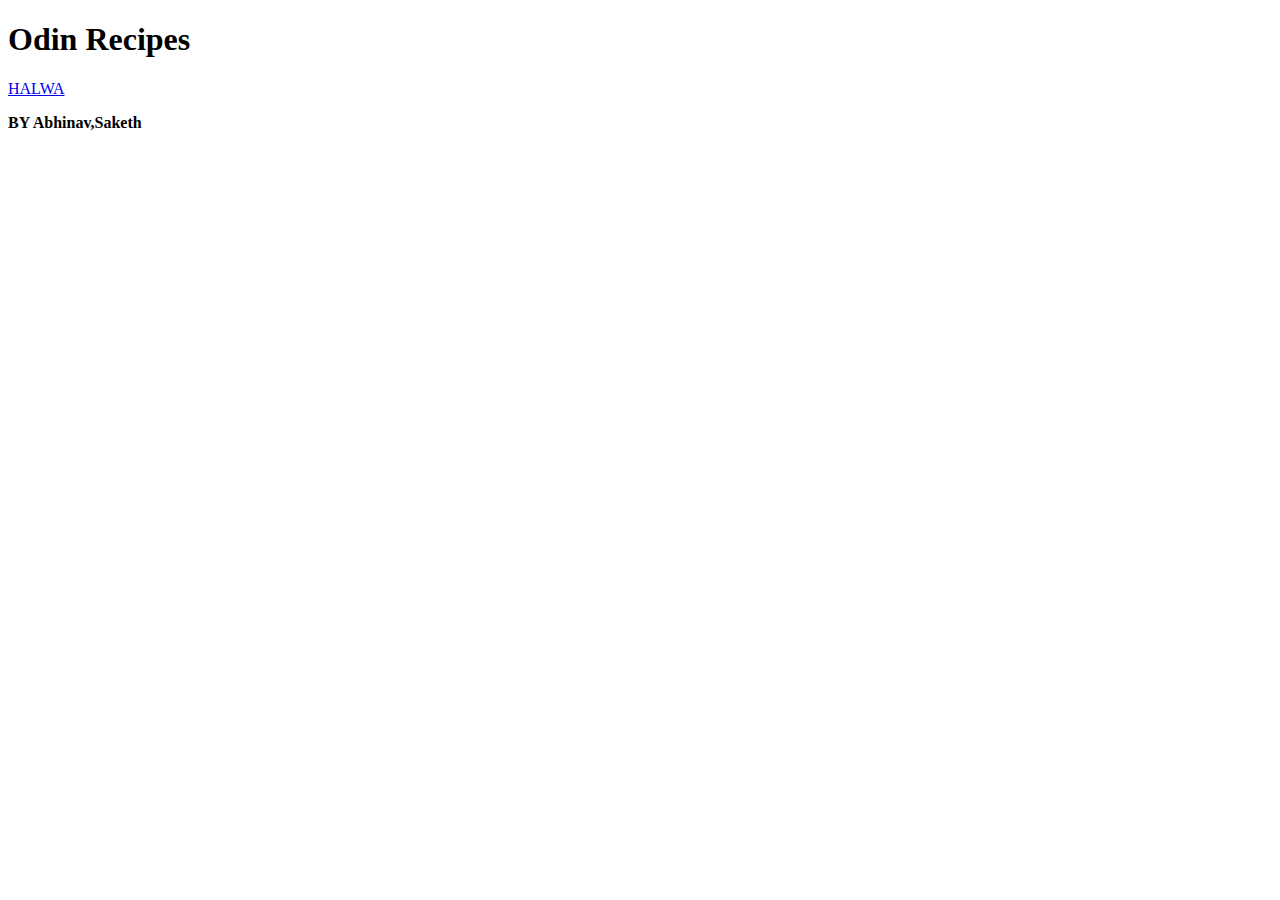
==== index.html @ a092560e "changed website name" ====
<!DOCTYPE html>
<html lang="en">
<head>
    <meta charset="UTF-8">
    <meta name="viewport" content="width=device-width, initial-scale=1.0">
    <title>Recipes</title>
</head>
<body>
    <h1>Odin Recipes</h1>
    <a href="recipes/halwa.html">HALWA</a>
    <p><strong>BY Abhinav,Saketh</strong></p>
</body>
</html>
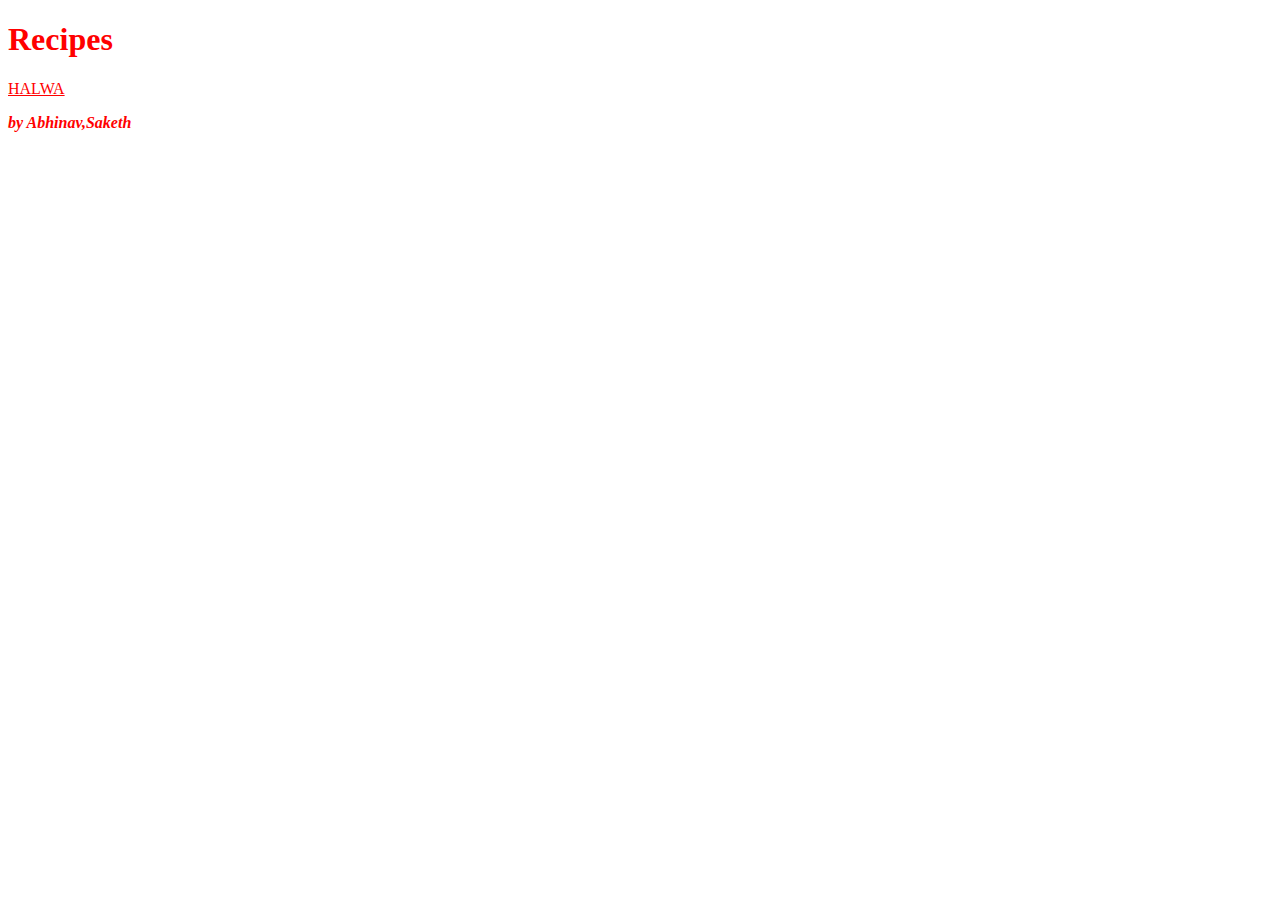
==== commit f275332d: "removed odin" ====
--- a/index.html
+++ b/index.html
@@ -2,12 +2,13 @@
 <html lang="en">
 <head>
     <meta charset="UTF-8">
+    <link rel="stylesheet" href="css/styles.css">
     <meta name="viewport" content="width=device-width, initial-scale=1.0">
     <title>Recipes</title>
 </head>
 <body>
-    <h1>Odin Recipes</h1>
+    <h1>Recipes</h1>
     <a href="recipes/halwa.html">HALWA</a>
-    <p><strong>BY Abhinav,Saketh</strong></p>
+    <p><strong><em>by Abhinav,Saketh</em></strong></p>
 </body>
 </html>--- a/css/styles.css
+++ b/css/styles.css
@@ -0,0 +1,3 @@
+* {
+    color :red;
+}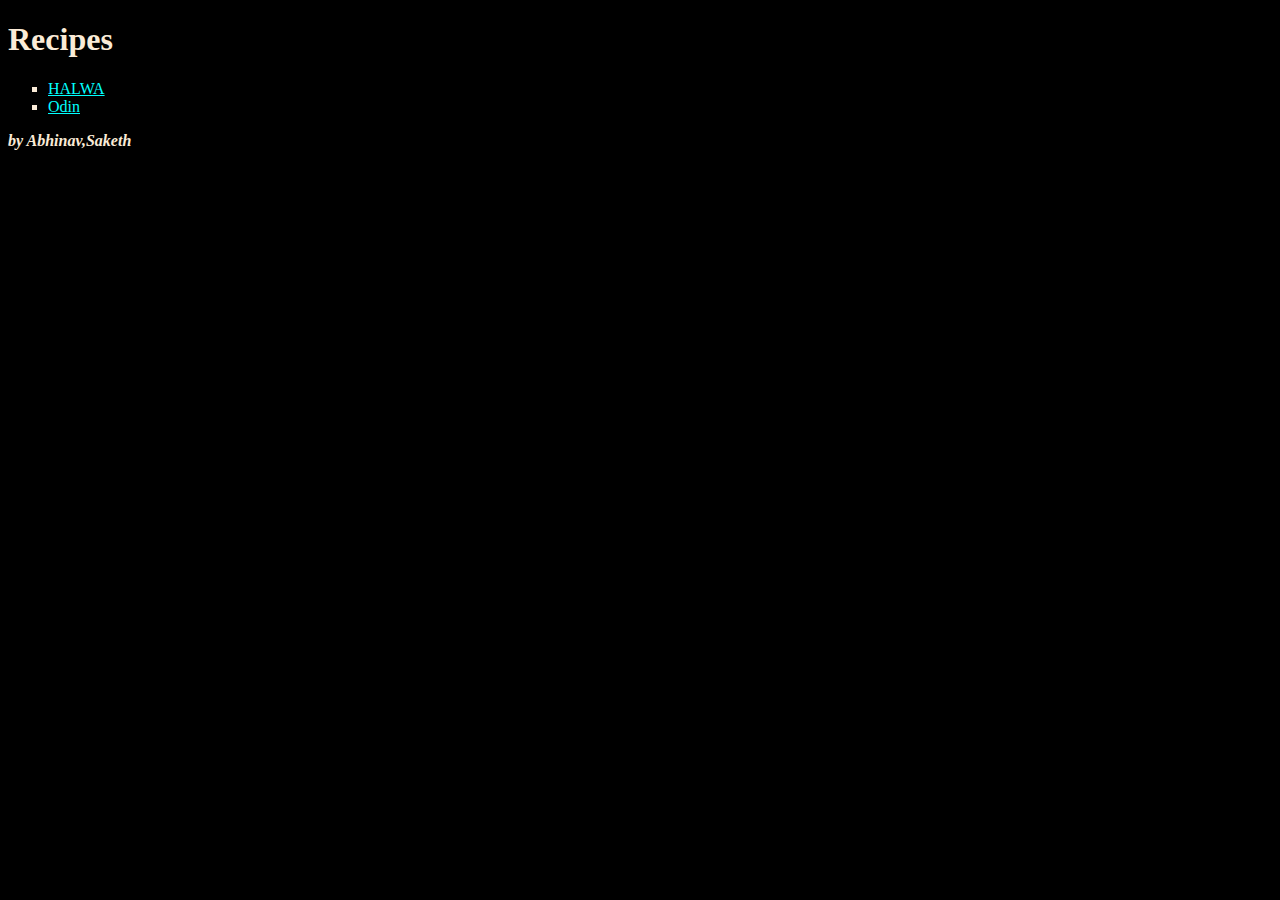
==== commit 8b15ea32: "added link" ====
--- a/index.html
+++ b/index.html
@@ -8,7 +8,10 @@
 </head>
 <body>
     <h1>Recipes</h1>
-    <a href="recipes/halwa.html">HALWA</a>
+    <ul>
+        <li><a href="recipes/halwa.html">HALWA</a></li>
+        <li><a href="theodinproject.com">Odin</a></li>
+    </ul>
     <p><strong><em>by Abhinav,Saketh</em></strong></p>
 </body>
 </html>--- a/css/styles.css
+++ b/css/styles.css
@@ -1,3 +1,12 @@
 * {
-    color :red;
+    
+    background-color: black;
+    color :antiquewhite;
+}
+
+a {
+    color :aqua;
+}
+ul {
+    list-style-type: square;
 }